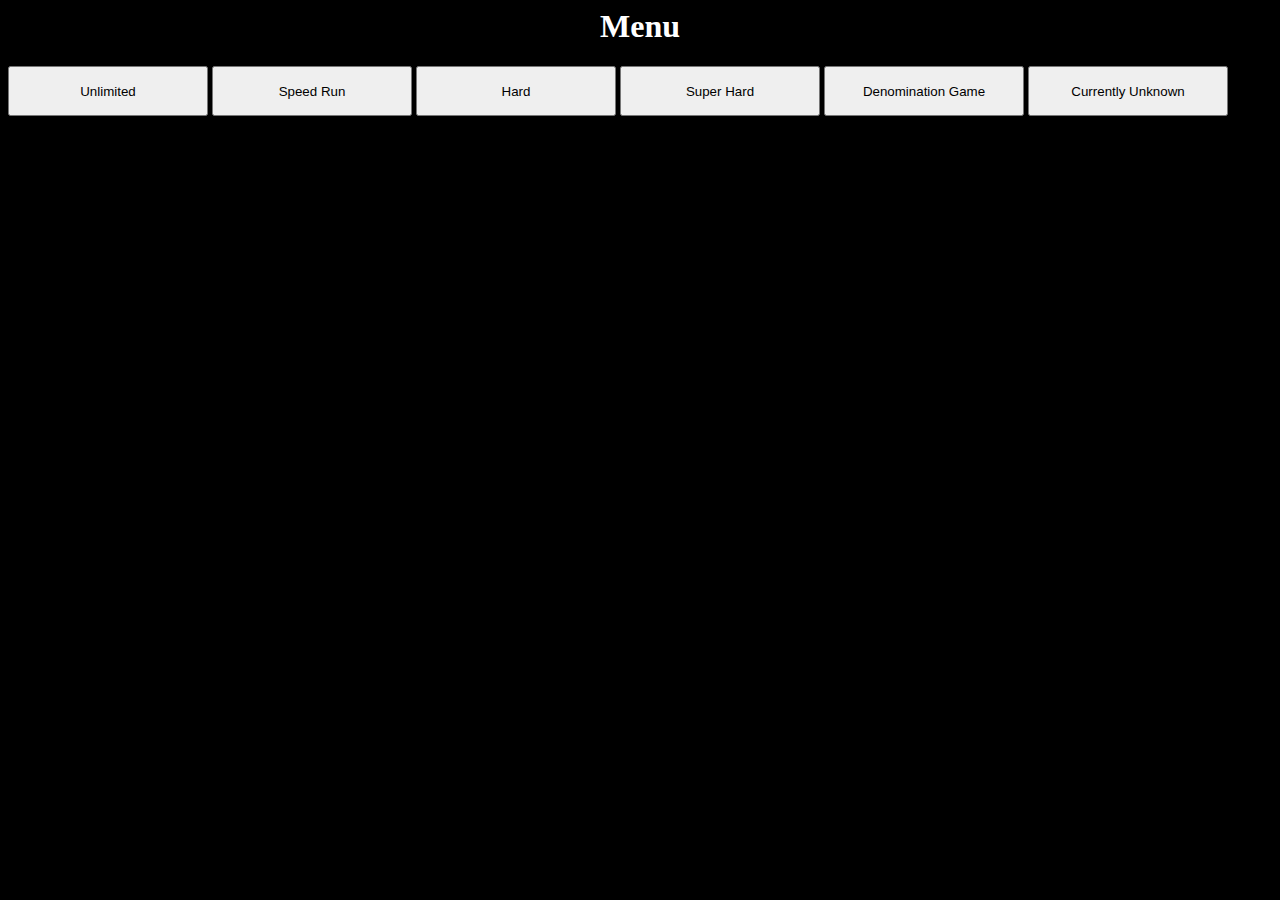
==== menu_page.html @ 20c390ed "Initial Upload" ====
<DOCTYPE html>

<head>
</head>
<title>Menu</title>
<h1> Menu </h1>

<style>
	
	h1{
		text-align: center;
	}
	body{	
		color: white;
		background-color: Black;
		
	
	}
	button {
		height: 50px;
		width: 200px;
	}

</style>

<body>
<div id="buttons">
	<button onclick={change_page("unlimited.html")}>Unlimited</button>
	<button onclick={change_page("speed_run_page.html")}>Speed Run</button>
	<button onclick={change_page("hard.html")}>Hard</button>
	<button onclick={change_page("")}>Super Hard</button>
	<button onclick={change_page("denominations.html")}>Denomination Game</button>
	<button onclick={change_page("")}>Currently Unknown</button>


</div>
<script>

	function change_page(newPage){
		window.location.href = newPage
	}
	
	
</script>


</body>

</html>
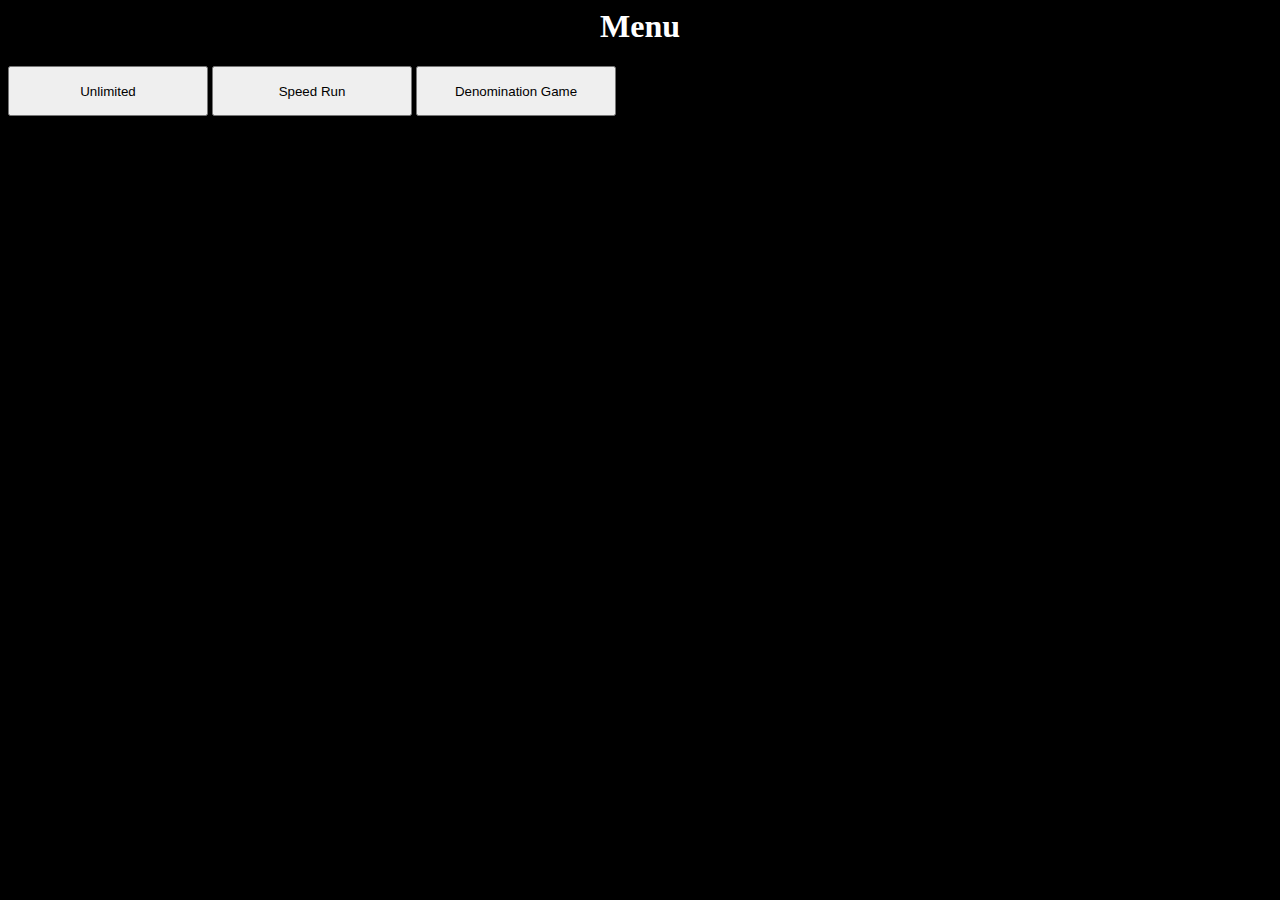
==== commit e077205c: "Changed UI Structure" ====
--- a/menu_page.html
+++ b/menu_page.html
@@ -27,10 +27,10 @@
 <div id="buttons">
 	<button onclick={change_page("unlimited.html")}>Unlimited</button>
 	<button onclick={change_page("speed_run_page.html")}>Speed Run</button>
-	<button onclick={change_page("hard.html")}>Hard</button>
-	<button onclick={change_page("")}>Super Hard</button>
+	<!-- <button onclick={change_page("hard.html")}>Hard</button>
+	<button onclick={change_page("")}>Super Hard</button> -->
 	<button onclick={change_page("denominations.html")}>Denomination Game</button>
-	<button onclick={change_page("")}>Currently Unknown</button>
+	<!-- <button onclick={change_page("")}>Currently Unknown</button> -->
 
 
 </div>
